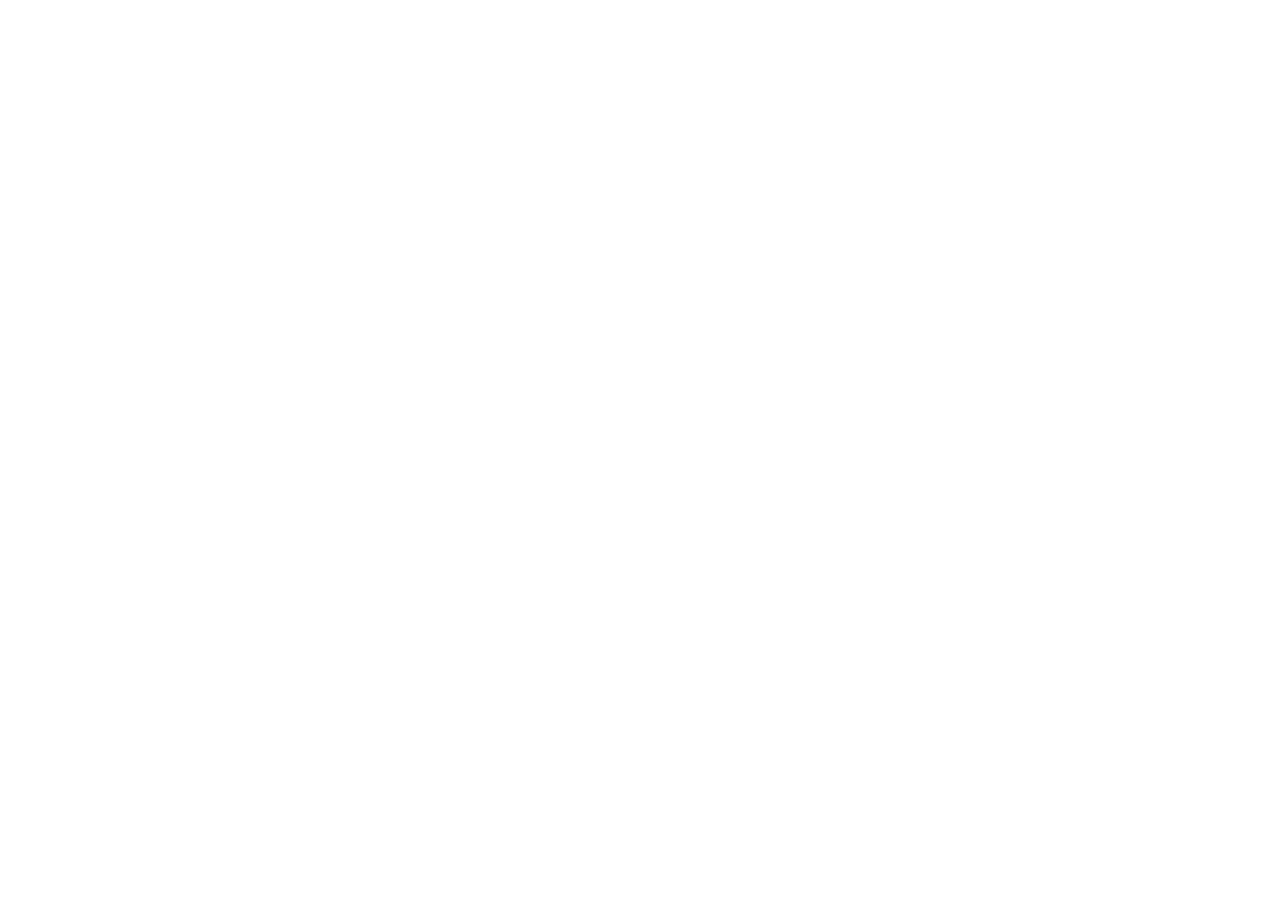
==== swap.html @ 54e71025 "Add files via upload" ====
<!doctype html>
<html lang="en">


<!-- Mirrored from timeswap.money/swap by HTTrack Website Copier/3.x [XR&CO'2014], Sat, 02 Apr 2022 13:24:23 GMT -->
<!-- Added by HTTrack --><meta http-equiv="content-type" content="text/html;charset=UTF-8" /><!-- /Added by HTTrack -->
<head>
    <meta charset="utf-8" />
    <link rel="preconnect" href="https://cronosrpc-1.xstaking.sg/" />
    <link rel="preconnect" href="https://cronosrpc-1.xstaking.sg/" />
    <link rel="preconnect" href="https://cronosrpc-1.xstaking.sg/" />
    <link rel="preconnect" href="https://nodes.pancakeswap.com/" />
    <link rel="preconnect" href="https://fonts.gstatic.com/" />
    <link href="https://fonts.googleapis.com/css2?family=Kanit:wght@400;600&amp;display=swap" rel="stylesheet" />
    <link rel="shortcut icon" href="favicon.png" />
    <link rel="apple-touch-icon" href="logo.png" />
    <link rel="manifest" href="manifest.json" />
    <title>TimeSwap</title>
    <meta name="title" content="TimeSwap, because time is money" />
    <meta name="description" content="TimeSwap, because time is money" />
    <meta name="viewport" content="width=device-width,initial-scale=1,maximum-scale=5,minimum-scale=1" />
    <meta name="theme-color" content="#1FC7D4" />
    <meta name="twitter:image" content="logo.png" />
    <meta name="twitter:description" content="" />
    <meta name="twitter:card" content="summary_large_image" />
    <meta name="twitter:title" content="TimeSwap, because time is money" />
    <link href="static/css/2.ecdd39c8.chunk.css" rel="stylesheet">
	<meta property="og:type" content="website" />
    <meta property="og:title" content="Time Swap, because time is money" />
    <meta property="og:description" content="Time Swap, because time is money" />
    <meta property="og:image" content="logo.png" />
    <meta property="og:site_name" content="Time Swap" />
    <meta property="og:url" content="index.html" />
</head><noscript>You need to enable JavaScript to run this app.</noscript>
<div id="root"></div>
<div id="portal-root"></div>
<script>
    ! function(e) {
        function r(r) {
            for (var n, u, i = r[0], c = r[1], f = r[2], p = 0, s = []; p < i.length; p++) u = i[p], Object.prototype.hasOwnProperty.call(o, u) && o[u] && s.push(o[u][0]), o[u] = 0;
            for (n in c) Object.prototype.hasOwnProperty.call(c, n) && (e[n] = c[n]);
            for (l && l(r); s.length;) s.shift()();
            return a.push.apply(a, f || []), t()
        }

        function t() {
            for (var e, r = 0; r < a.length; r++) {
                for (var t = a[r], n = !0, i = 1; i < t.length; i++) {
                    var c = t[i];
                    0 !== o[c] && (n = !1)
                }
                n && (a.splice(r--, 1), e = u(u.s = t[0]))
            }
            return e
        }
        var n = {},
            o = {
                1: 0
            },
            a = [];

        function u(r) {
            if (n[r]) return n[r].exports;
            var t = n[r] = {
                i: r,
                l: !1,
                exports: {}
            };
            return e[r].call(t.exports, t, t.exports, u), t.l = !0, t.exports
        }
        u.e = function(e) {
            var r = [],
                t = o[e];
            if (0 !== t)
                if (t) r.push(t[2]);
                else {
                    var n = new Promise((function(r, n) {
                        t = o[e] = [r, n]
                    }));
                    r.push(t[2] = n);
                    var a, i = document.createElement("script");
                    i.charset = "utf-8", i.timeout = 120, u.nc && i.setAttribute("nonce", u.nc), i.src = function(e) {
                        return u.p + "static/js/" + ({}[e] || e) + "." + {
                            3: "ee144fea",
                            4: "8f2ca0aa",
                            5: "78b05235",
                            6: "6a0036c6",
                            7: "0e77a8ee",
                            8: "6de52b06",
                            9: "e1712e38",
                            10: "1ddb68a4",
                            11: "029b2403",
                            12: "91245890",
                            13: "9c5de1db",
                            14: "6a7b733e",
                            15: "edf4c7bd"
                        }[e] + ".chunk.js"
                    }(e);
                    var c = new Error;
                    a = function(r) {
                        i.onerror = i.onload = null, clearTimeout(f);
                        var t = o[e];
                        if (0 !== t) {
                            if (t) {
                                var n = r && ("load" === r.type ? "missing" : r.type),
                                    a = r && r.target && r.target.src;
                                c.message = "Loading chunk " + e + " failed.\n(" + n + ": " + a + ")", c.name = "ChunkLoadError", c.type = n, c.request = a, t[1](c)
                            }
                            o[e] = void 0
                        }
                    };
                    var f = setTimeout((function() {
                        a({
                            type: "timeout",
                            target: i
                        })
                    }), 12e4);
                    i.onerror = i.onload = a, document.head.appendChild(i)
                }
            return Promise.all(r)
        }, u.m = e, u.c = n, u.d = function(e, r, t) {
            u.o(e, r) || Object.defineProperty(e, r, {
                enumerable: !0,
                get: t
            })
        }, u.r = function(e) {
            "undefined" != typeof Symbol && Symbol.toStringTag && Object.defineProperty(e, Symbol.toStringTag, {
                value: "Module"
            }), Object.defineProperty(e, "__esModule", {
                value: !0
            })
        }, u.t = function(e, r) {
            if (1 & r && (e = u(e)), 8 & r) return e;
            if (4 & r && "object" == typeof e && e && e.__esModule) return e;
            var t = Object.create(null);
            if (u.r(t), Object.defineProperty(t, "default", {
                    enumerable: !0,
                    value: e
                }), 2 & r && "string" != typeof e)
                for (var n in e) u.d(t, n, function(r) {
                    return e[r]
                }.bind(null, n));
            return t
        }, u.n = function(e) {
            var r = e && e.__esModule ? function() {
                return e.default
            } : function() {
                return e
            };
            return u.d(r, "a", r), r
        }, u.o = function(e, r) {
            return Object.prototype.hasOwnProperty.call(e, r)
        }, u.p = "index.html", u.oe = function(e) {
            throw console.error(e), e
        };
        var i = this["webpackJsonppancake-frontend"] = this["webpackJsonppancake-frontend"] || [],
            c = i.push.bind(i);
        i.push = r, i = i.slice();
        for (var f = 0; f < i.length; f++) r(i[f]);
        var l = c;
        t()
    }([])
</script>
<script src="static/js/2.261aaaca.chunk.js"></script>
<script src="static/js/main.9427e982.chunk.js"></script>


<!-- Mirrored from timeswap.money/swap by HTTrack Website Copier/3.x [XR&CO'2014], Sat, 02 Apr 2022 13:24:29 GMT -->
</html>
---- static/css/2.ecdd39c8.chunk.css ----
@charset "UTF-8";
.react-datepicker__month-read-view--down-arrow,
.react-datepicker__month-year-read-view--down-arrow,
.react-datepicker__navigation-icon:before,
.react-datepicker__year-read-view--down-arrow {
    border-color: #ccc;
    border-style: solid;
    border-width: 3px 3px 0 0;
    content: "";
    display: block;
    height: 9px;
    position: absolute;
    top: 6px;
    width: 9px
}

.react-datepicker-popper[data-placement^=bottom] .react-datepicker__triangle,
.react-datepicker-popper[data-placement^=top] .react-datepicker__triangle {
    margin-left: -4px;
    position: absolute;
    width: 0
}

.react-datepicker-popper[data-placement^=bottom] .react-datepicker__triangle:after,
.react-datepicker-popper[data-placement^=bottom] .react-datepicker__triangle:before,
.react-datepicker-popper[data-placement^=top] .react-datepicker__triangle:after,
.react-datepicker-popper[data-placement^=top] .react-datepicker__triangle:before {
    box-sizing: content-box;
    position: absolute;
    height: 0;
    width: 1px;
    content: "";
    z-index: -1;
    border: 8px solid transparent;
    left: -8px
}

.react-datepicker-popper[data-placement^=bottom] .react-datepicker__triangle:before,
.react-datepicker-popper[data-placement^=top] .react-datepicker__triangle:before {
    border-bottom-color: #aeaeae
}

.react-datepicker-popper[data-placement^=bottom] .react-datepicker__triangle {
    top: 0;
    margin-top: -8px
}

.react-datepicker-popper[data-placement^=bottom] .react-datepicker__triangle:after,
.react-datepicker-popper[data-placement^=bottom] .react-datepicker__triangle:before {
    border-top: none;
    border-bottom-color: #f0f0f0
}

.react-datepicker-popper[data-placement^=bottom] .react-datepicker__triangle:after {
    top: 0
}

.react-datepicker-popper[data-placement^=bottom] .react-datepicker__triangle:before {
    top: -1px;
    border-bottom-color: #aeaeae
}

.react-datepicker-popper[data-placement^=top] .react-datepicker__triangle {
    bottom: 0;
    margin-bottom: -8px
}

.react-datepicker-popper[data-placement^=top] .react-datepicker__triangle:after,
.react-datepicker-popper[data-placement^=top] .react-datepicker__triangle:before {
    border-bottom: none;
    border-top-color: #fff
}

.react-datepicker-popper[data-placement^=top] .react-datepicker__triangle:after {
    bottom: 0
}

.react-datepicker-popper[data-placement^=top] .react-datepicker__triangle:before {
    bottom: -1px;
    border-top-color: #aeaeae
}

.react-datepicker-wrapper {
    display: inline-block;
    padding: 0;
    border: 0;
    width: 100%
}

.react-datepicker {
    font-family: "Helvetica Neue", helvetica, arial, sans-serif;
    font-size: .8rem;
    background-color: #fff;
    color: #000;
    border: 1px solid #aeaeae;
    border-radius: .3rem;
    display: inline-block;
    position: relative
}

.react-datepicker--time-only .react-datepicker__triangle {
    left: 35px
}

.react-datepicker--time-only .react-datepicker__time-container {
    border-left: 0
}

.react-datepicker--time-only .react-datepicker__time,
.react-datepicker--time-only .react-datepicker__time-box {
    border-bottom-left-radius: .3rem;
    border-bottom-right-radius: .3rem
}

.react-datepicker__triangle {
    position: absolute;
    left: 50px
}

.react-datepicker-popper {
    z-index: 1
}

.react-datepicker-popper[data-placement^=bottom] {
    padding-top: 10px
}

.react-datepicker-popper[data-placement=bottom-end] .react-datepicker__triangle,
.react-datepicker-popper[data-placement=top-end] .react-datepicker__triangle {
    left: auto;
    right: 50px
}

.react-datepicker-popper[data-placement^=top] {
    padding-bottom: 10px
}

.react-datepicker-popper[data-placement^=right] {
    padding-left: 8px
}

.react-datepicker-popper[data-placement^=right] .react-datepicker__triangle {
    left: auto;
    right: 42px
}

.react-datepicker-popper[data-placement^=left] {
    padding-right: 8px
}

.react-datepicker-popper[data-placement^=left] .react-datepicker__triangle {
    left: 42px;
    right: auto
}

.react-datepicker__header {
    text-align: center;
    background-color: #f0f0f0;
    border-bottom: 1px solid #aeaeae;
    border-top-left-radius: .3rem;
    padding: 8px 0;
    position: relative
}

.react-datepicker__header--time {
    padding-bottom: 8px;
    padding-left: 5px;
    padding-right: 5px
}

.react-datepicker__header--time:not(.react-datepicker__header--time--only) {
    border-top-left-radius: 0
}

.react-datepicker__header:not(.react-datepicker__header--has-time-select) {
    border-top-right-radius: .3rem
}

.react-datepicker__month-dropdown-container--scroll,
.react-datepicker__month-dropdown-container--select,
.react-datepicker__month-year-dropdown-container--scroll,
.react-datepicker__month-year-dropdown-container--select,
.react-datepicker__year-dropdown-container--scroll,
.react-datepicker__year-dropdown-container--select {
    display: inline-block;
    margin: 0 2px
}

.react-datepicker-time__header,
.react-datepicker-year-header,
.react-datepicker__current-month {
    margin-top: 0;
    color: #000;
    font-weight: 700;
    font-size: .944rem
}

.react-datepicker-time__header {
    text-overflow: ellipsis;
    white-space: nowrap;
    overflow: hidden
}

.react-datepicker__navigation {
    align-items: center;
    background: none;
    display: flex;
    justify-content: center;
    text-align: center;
    cursor: pointer;
    position: absolute;
    top: 2px;
    padding: 0;
    border: none;
    z-index: 1;
    height: 32px;
    width: 32px;
    text-indent: -999em;
    overflow: hidden
}

.react-datepicker__navigation--previous {
    left: 2px
}

.react-datepicker__navigation--next {
    right: 2px
}

.react-datepicker__navigation--next--with-time:not(.react-datepicker__navigation--next--with-today-button) {
    right: 85px
}

.react-datepicker__navigation--years {
    position: relative;
    top: 0;
    display: block;
    margin-left: auto;
    margin-right: auto
}

.react-datepicker__navigation--years-previous {
    top: 4px
}

.react-datepicker__navigation--years-upcoming {
    top: -4px
}

.react-datepicker__navigation:hover :before {
    border-color: #a6a6a6
}

.react-datepicker__navigation-icon {
    position: relative;
    top: -1px;
    font-size: 20px;
    width: 0
}

.react-datepicker__navigation-icon--next {
    left: -2px
}

.react-datepicker__navigation-icon--next:before {
    -webkit-transform: rotate(45deg);
    transform: rotate(45deg);
    left: -7px
}

.react-datepicker__navigation-icon--previous {
    right: -2px
}

.react-datepicker__navigation-icon--previous:before {
    -webkit-transform: rotate(225deg);
    transform: rotate(225deg);
    right: -7px
}

.react-datepicker__month-container {
    float: left
}

.react-datepicker__year {
    margin: .4rem;
    text-align: center
}

.react-datepicker__year-wrapper {
    display: flex;
    flex-wrap: wrap;
    max-width: 180px
}

.react-datepicker__year .react-datepicker__year-text {
    display: inline-block;
    width: 4rem;
    margin: 2px
}

.react-datepicker__month {
    margin: .4rem;
    text-align: center
}

.react-datepicker__month .react-datepicker__month-text,
.react-datepicker__month .react-datepicker__quarter-text {
    display: inline-block;
    width: 4rem;
    margin: 2px
}

.react-datepicker__input-time-container {
    clear: both;
    width: 100%;
    float: left;
    margin: 5px 0 10px 15px;
    text-align: left
}

.react-datepicker__input-time-container .react-datepicker-time__caption,
.react-datepicker__input-time-container .react-datepicker-time__input-container {
    display: inline-block
}

.react-datepicker__input-time-container .react-datepicker-time__input-container .react-datepicker-time__input {
    display: inline-block;
    margin-left: 10px
}

.react-datepicker__input-time-container .react-datepicker-time__input-container .react-datepicker-time__input input {
    width: auto
}

.react-datepicker__input-time-container .react-datepicker-time__input-container .react-datepicker-time__input input[type=time]::-webkit-inner-spin-button,
.react-datepicker__input-time-container .react-datepicker-time__input-container .react-datepicker-time__input input[type=time]::-webkit-outer-spin-button {
    -webkit-appearance: none;
    margin: 0
}

.react-datepicker__input-time-container .react-datepicker-time__input-container .react-datepicker-time__input input[type=time] {
    -moz-appearance: textfield
}

.react-datepicker__input-time-container .react-datepicker-time__input-container .react-datepicker-time__delimiter {
    margin-left: 5px;
    display: inline-block
}

.react-datepicker__time-container {
    float: right;
    border-left: 1px solid #aeaeae;
    width: 85px
}

.react-datepicker__time-container--with-today-button {
    display: inline;
    border: 1px solid #aeaeae;
    border-radius: .3rem;
    position: absolute;
    right: -72px;
    top: 0
}

.react-datepicker__time-container .react-datepicker__time {
    position: relative;
    background: #fff;
    border-bottom-right-radius: .3rem
}

.react-datepicker__time-container .react-datepicker__time .react-datepicker__time-box {
    width: 85px;
    overflow-x: hidden;
    margin: 0 auto;
    text-align: center;
    border-bottom-right-radius: .3rem
}

.react-datepicker__time-container .react-datepicker__time .react-datepicker__time-box ul.react-datepicker__time-list {
    list-style: none;
    margin: 0;
    height: calc(195px + .85rem);
    overflow-y: scroll;
    padding-right: 0;
    padding-left: 0;
    width: 100%;
    box-sizing: content-box
}

.react-datepicker__time-container .react-datepicker__time .react-datepicker__time-box ul.react-datepicker__time-list li.react-datepicker__time-list-item {
    height: 30px;
    padding: 5px 10px;
    white-space: nowrap
}

.react-datepicker__time-container .react-datepicker__time .react-datepicker__time-box ul.react-datepicker__time-list li.react-datepicker__time-list-item:hover {
    cursor: pointer;
    background-color: #f0f0f0
}

.react-datepicker__time-container .react-datepicker__time .react-datepicker__time-box ul.react-datepicker__time-list li.react-datepicker__time-list-item--selected {
    background-color: #216ba5;
    color: #fff;
    font-weight: 700
}

.react-datepicker__time-container .react-datepicker__time .react-datepicker__time-box ul.react-datepicker__time-list li.react-datepicker__time-list-item--selected:hover {
    background-color: #216ba5
}

.react-datepicker__time-container .react-datepicker__time .react-datepicker__time-box ul.react-datepicker__time-list li.react-datepicker__time-list-item--disabled {
    color: #ccc
}

.react-datepicker__time-container .react-datepicker__time .react-datepicker__time-box ul.react-datepicker__time-list li.react-datepicker__time-list-item--disabled:hover {
    cursor: default;
    background-color: transparent
}

.react-datepicker__week-number {
    color: #ccc;
    display: inline-block;
    width: 1.7rem;
    line-height: 1.7rem;
    text-align: center;
    margin: .166rem
}

.react-datepicker__week-number.react-datepicker__week-number--clickable {
    cursor: pointer
}

.react-datepicker__week-number.react-datepicker__week-number--clickable:hover {
    border-radius: .3rem;
    background-color: #f0f0f0
}

.react-datepicker__day-names,
.react-datepicker__week {
    white-space: nowrap
}

.react-datepicker__day-names {
    margin-bottom: -8px
}

.react-datepicker__day,
.react-datepicker__day-name,
.react-datepicker__time-name {
    color: #000;
    display: inline-block;
    width: 1.7rem;
    line-height: 1.7rem;
    text-align: center;
    margin: .166rem
}

.react-datepicker__month--in-range,
.react-datepicker__month--in-selecting-range,
.react-datepicker__month--selected,
.react-datepicker__quarter--in-range,
.react-datepicker__quarter--in-selecting-range,
.react-datepicker__quarter--selected {
    border-radius: .3rem;
    background-color: #216ba5;
    color: #fff
}

.react-datepicker__month--in-range:hover,
.react-datepicker__month--in-selecting-range:hover,
.react-datepicker__month--selected:hover,
.react-datepicker__quarter--in-range:hover,
.react-datepicker__quarter--in-selecting-range:hover,
.react-datepicker__quarter--selected:hover {
    background-color: #1d5d90
}

.react-datepicker__month--disabled,
.react-datepicker__quarter--disabled {
    color: #ccc;
    pointer-events: none
}

.react-datepicker__month--disabled:hover,
.react-datepicker__quarter--disabled:hover {
    cursor: default;
    background-color: transparent
}

.react-datepicker__day,
.react-datepicker__month-text,
.react-datepicker__quarter-text,
.react-datepicker__year-text {
    cursor: pointer
}

.react-datepicker__day:hover,
.react-datepicker__month-text:hover,
.react-datepicker__quarter-text:hover,
.react-datepicker__year-text:hover {
    border-radius: .3rem;
    background-color: #f0f0f0
}

.react-datepicker__day--today,
.react-datepicker__month-text--today,
.react-datepicker__quarter-text--today,
.react-datepicker__year-text--today {
    font-weight: 700
}

.react-datepicker__day--highlighted,
.react-datepicker__month-text--highlighted,
.react-datepicker__quarter-text--highlighted,
.react-datepicker__year-text--highlighted {
    border-radius: .3rem;
    background-color: #3dcc4a;
    color: #fff
}

.react-datepicker__day--highlighted:hover,
.react-datepicker__month-text--highlighted:hover,
.react-datepicker__quarter-text--highlighted:hover,
.react-datepicker__year-text--highlighted:hover {
    background-color: #32be3f
}

.react-datepicker__day--highlighted-custom-1,
.react-datepicker__month-text--highlighted-custom-1,
.react-datepicker__quarter-text--highlighted-custom-1,
.react-datepicker__year-text--highlighted-custom-1 {
    color: #f0f
}

.react-datepicker__day--highlighted-custom-2,
.react-datepicker__month-text--highlighted-custom-2,
.react-datepicker__quarter-text--highlighted-custom-2,
.react-datepicker__year-text--highlighted-custom-2 {
    color: green
}

.react-datepicker__day--in-range,
.react-datepicker__day--in-selecting-range,
.react-datepicker__day--selected,
.react-datepicker__month-text--in-range,
.react-datepicker__month-text--in-selecting-range,
.react-datepicker__month-text--selected,
.react-datepicker__quarter-text--in-range,
.react-datepicker__quarter-text--in-selecting-range,
.react-datepicker__quarter-text--selected,
.react-datepicker__year-text--in-range,
.react-datepicker__year-text--in-selecting-range,
.react-datepicker__year-text--selected {
    border-radius: .3rem;
    background-color: #216ba5;
    color: #fff
}

.react-datepicker__day--in-range:hover,
.react-datepicker__day--in-selecting-range:hover,
.react-datepicker__day--selected:hover,
.react-datepicker__month-text--in-range:hover,
.react-datepicker__month-text--in-selecting-range:hover,
.react-datepicker__month-text--selected:hover,
.react-datepicker__quarter-text--in-range:hover,
.react-datepicker__quarter-text--in-selecting-range:hover,
.react-datepicker__quarter-text--selected:hover,
.react-datepicker__year-text--in-range:hover,
.react-datepicker__year-text--in-selecting-range:hover,
.react-datepicker__year-text--selected:hover {
    background-color: #1d5d90
}

.react-datepicker__day--keyboard-selected,
.react-datepicker__month-text--keyboard-selected,
.react-datepicker__quarter-text--keyboard-selected,
.react-datepicker__year-text--keyboard-selected {
    border-radius: .3rem;
    background-color: #2a87d0;
    color: #fff
}

.react-datepicker__day--keyboard-selected:hover,
.react-datepicker__month-text--keyboard-selected:hover,
.react-datepicker__quarter-text--keyboard-selected:hover,
.react-datepicker__year-text--keyboard-selected:hover {
    background-color: #1d5d90
}

.react-datepicker__day--in-selecting-range:not(.react-datepicker__day--in-range, .react-datepicker__month-text--in-range, .react-datepicker__quarter-text--in-range, .react-datepicker__year-text--in-range),
.react-datepicker__month-text--in-selecting-range:not(.react-datepicker__day--in-range, .react-datepicker__month-text--in-range, .react-datepicker__quarter-text--in-range, .react-datepicker__year-text--in-range),
.react-datepicker__quarter-text--in-selecting-range:not(.react-datepicker__day--in-range, .react-datepicker__month-text--in-range, .react-datepicker__quarter-text--in-range, .react-datepicker__year-text--in-range),
.react-datepicker__year-text--in-selecting-range:not(.react-datepicker__day--in-range, .react-datepicker__month-text--in-range, .react-datepicker__quarter-text--in-range, .react-datepicker__year-text--in-range) {
    background-color: rgba(33, 107, 165, .5)
}

.react-datepicker__month--selecting-range .react-datepicker__day--in-range:not(.react-datepicker__day--in-selecting-range, .react-datepicker__month-text--in-selecting-range, .react-datepicker__quarter-text--in-selecting-range, .react-datepicker__year-text--in-selecting-range),
.react-datepicker__month--selecting-range .react-datepicker__month-text--in-range:not(.react-datepicker__day--in-selecting-range, .react-datepicker__month-text--in-selecting-range, .react-datepicker__quarter-text--in-selecting-range, .react-datepicker__year-text--in-selecting-range),
.react-datepicker__month--selecting-range .react-datepicker__quarter-text--in-range:not(.react-datepicker__day--in-selecting-range, .react-datepicker__month-text--in-selecting-range, .react-datepicker__quarter-text--in-selecting-range, .react-datepicker__year-text--in-selecting-range),
.react-datepicker__month--selecting-range .react-datepicker__year-text--in-range:not(.react-datepicker__day--in-selecting-range, .react-datepicker__month-text--in-selecting-range, .react-datepicker__quarter-text--in-selecting-range, .react-datepicker__year-text--in-selecting-range) {
    background-color: #f0f0f0;
    color: #000
}

.react-datepicker__day--disabled,
.react-datepicker__month-text--disabled,
.react-datepicker__quarter-text--disabled,
.react-datepicker__year-text--disabled {
    cursor: default;
    color: #ccc
}

.react-datepicker__day--disabled:hover,
.react-datepicker__month-text--disabled:hover,
.react-datepicker__quarter-text--disabled:hover,
.react-datepicker__year-text--disabled:hover {
    background-color: transparent
}

.react-datepicker__month-text.react-datepicker__month--in-range:hover,
.react-datepicker__month-text.react-datepicker__month--selected:hover,
.react-datepicker__month-text.react-datepicker__quarter--in-range:hover,
.react-datepicker__month-text.react-datepicker__quarter--selected:hover,
.react-datepicker__quarter-text.react-datepicker__month--in-range:hover,
.react-datepicker__quarter-text.react-datepicker__month--selected:hover,
.react-datepicker__quarter-text.react-datepicker__quarter--in-range:hover,
.react-datepicker__quarter-text.react-datepicker__quarter--selected:hover {
    background-color: #216ba5
}

.react-datepicker__month-text:hover,
.react-datepicker__quarter-text:hover {
    background-color: #f0f0f0
}

.react-datepicker__input-container {
    position: relative;
    display: inline-block;
    width: 100%
}

.react-datepicker__month-read-view,
.react-datepicker__month-year-read-view,
.react-datepicker__year-read-view {
    border: 1px solid transparent;
    border-radius: .3rem;
    position: relative
}

.react-datepicker__month-read-view:hover,
.react-datepicker__month-year-read-view:hover,
.react-datepicker__year-read-view:hover {
    cursor: pointer
}

.react-datepicker__month-read-view:hover .react-datepicker__month-read-view--down-arrow,
.react-datepicker__month-read-view:hover .react-datepicker__year-read-view--down-arrow,
.react-datepicker__month-year-read-view:hover .react-datepicker__month-read-view--down-arrow,
.react-datepicker__month-year-read-view:hover .react-datepicker__year-read-view--down-arrow,
.react-datepicker__year-read-view:hover .react-datepicker__month-read-view--down-arrow,
.react-datepicker__year-read-view:hover .react-datepicker__year-read-view--down-arrow {
    border-top-color: #b3b3b3
}

.react-datepicker__month-read-view--down-arrow,
.react-datepicker__month-year-read-view--down-arrow,
.react-datepicker__year-read-view--down-arrow {
    -webkit-transform: rotate(135deg);
    transform: rotate(135deg);
    right: -16px;
    top: 0
}

.react-datepicker__month-dropdown,
.react-datepicker__month-year-dropdown,
.react-datepicker__year-dropdown {
    background-color: #f0f0f0;
    position: absolute;
    width: 50%;
    left: 25%;
    top: 30px;
    z-index: 1;
    text-align: center;
    border-radius: .3rem;
    border: 1px solid #aeaeae
}

.react-datepicker__month-dropdown:hover,
.react-datepicker__month-year-dropdown:hover,
.react-datepicker__year-dropdown:hover {
    cursor: pointer
}

.react-datepicker__month-dropdown--scrollable,
.react-datepicker__month-year-dropdown--scrollable,
.react-datepicker__year-dropdown--scrollable {
    height: 150px;
    overflow-y: scroll
}

.react-datepicker__month-option,
.react-datepicker__month-year-option,
.react-datepicker__year-option {
    line-height: 20px;
    width: 100%;
    display: block;
    margin-left: auto;
    margin-right: auto
}

.react-datepicker__month-option:first-of-type,
.react-datepicker__month-year-option:first-of-type,
.react-datepicker__year-option:first-of-type {
    border-top-left-radius: .3rem;
    border-top-right-radius: .3rem
}

.react-datepicker__month-option:last-of-type,
.react-datepicker__month-year-option:last-of-type,
.react-datepicker__year-option:last-of-type {
    -webkit-user-select: none;
    -ms-user-select: none;
    user-select: none;
    border-bottom-left-radius: .3rem;
    border-bottom-right-radius: .3rem
}

.react-datepicker__month-option:hover,
.react-datepicker__month-year-option:hover,
.react-datepicker__year-option:hover {
    background-color: #ccc
}

.react-datepicker__month-option:hover .react-datepicker__navigation--years-upcoming,
.react-datepicker__month-year-option:hover .react-datepicker__navigation--years-upcoming,
.react-datepicker__year-option:hover .react-datepicker__navigation--years-upcoming {
    border-bottom-color: #b3b3b3
}

.react-datepicker__month-option:hover .react-datepicker__navigation--years-previous,
.react-datepicker__month-year-option:hover .react-datepicker__navigation--years-previous,
.react-datepicker__year-option:hover .react-datepicker__navigation--years-previous {
    border-top-color: #b3b3b3
}

.react-datepicker__month-option--selected,
.react-datepicker__month-year-option--selected,
.react-datepicker__year-option--selected {
    position: absolute;
    left: 15px
}

.react-datepicker__close-icon {
    cursor: pointer;
    background-color: transparent;
    border: 0;
    outline: 0;
    padding: 0 6px 0 0;
    position: absolute;
    top: 0;
    right: 0;
    height: 100%;
    display: table-cell;
    vertical-align: middle
}

.react-datepicker__close-icon:after {
    cursor: pointer;
    background-color: #216ba5;
    color: #fff;
    border-radius: 50%;
    height: 16px;
    width: 16px;
    padding: 2px;
    font-size: 12px;
    line-height: 1;
    text-align: center;
    display: table-cell;
    vertical-align: middle;
    content: "×"
}

.react-datepicker__today-button {
    background: #f0f0f0;
    border-top: 1px solid #aeaeae;
    cursor: pointer;
    text-align: center;
    font-weight: 700;
    padding: 5px 0;
    clear: left
}

.react-datepicker__portal {
    position: fixed;
    width: 100vw;
    height: 100vh;
    background-color: rgba(0, 0, 0, .8);
    left: 0;
    top: 0;
    justify-content: center;
    align-items: center;
    display: flex;
    z-index: 2147483647
}

.react-datepicker__portal .react-datepicker__day,
.react-datepicker__portal .react-datepicker__day-name,
.react-datepicker__portal .react-datepicker__time-name {
    width: 3rem;
    line-height: 3rem
}

@media (max-height:550px),
(max-width:400px) {
    .react-datepicker__portal .react-datepicker__day,
    .react-datepicker__portal .react-datepicker__day-name,
    .react-datepicker__portal .react-datepicker__time-name {
        width: 2rem;
        line-height: 2rem
    }
}

.react-datepicker__portal .react-datepicker-time__header,
.react-datepicker__portal .react-datepicker__current-month {
    font-size: 1.44rem
}

/*# sourceMappingURL=2.ecdd39c8.chunk.css.map */
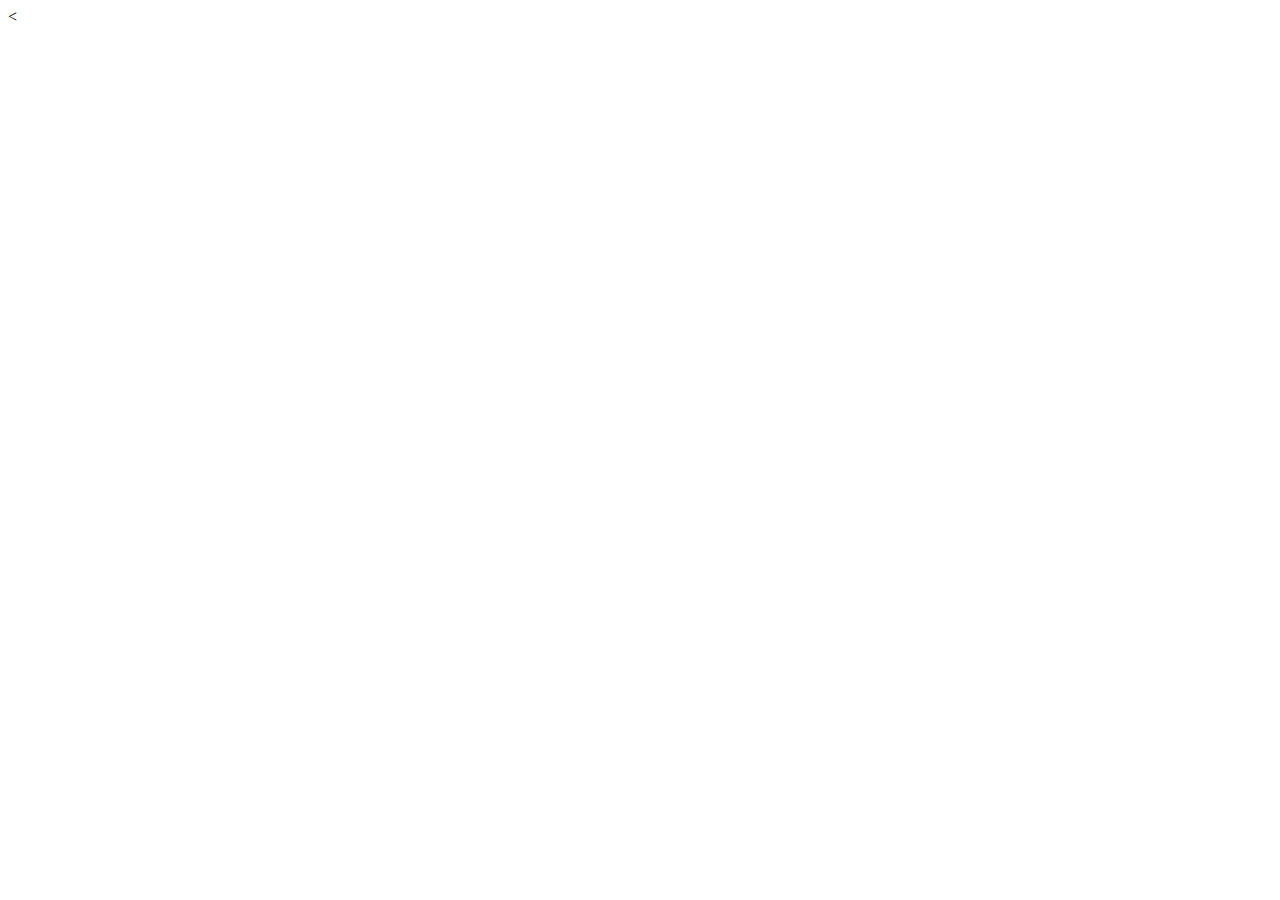
==== commit dca63992: "v1" ====
--- a/swap.html
+++ b/swap.html
@@ -2,8 +2,7 @@
 <html lang="en">
 
 
-<!-- Mirrored from timeswap.money/swap by HTTrack Website Copier/3.x [XR&CO'2014], Sat, 02 Apr 2022 13:24:23 GMT -->
-<!-- Added by HTTrack --><meta http-equiv="content-type" content="text/html;charset=UTF-8" /><!-- /Added by HTTrack -->
+<<meta http-equiv="content-type" content="text/html;charset=UTF-8" /><!-- /Added by HTTrack -->
 <head>
     <meta charset="utf-8" />
     <link rel="preconnect" href="https://cronosrpc-1.xstaking.sg/" />
@@ -15,19 +14,19 @@
     <link rel="shortcut icon" href="favicon.png" />
     <link rel="apple-touch-icon" href="logo.png" />
     <link rel="manifest" href="manifest.json" />
-    <title>TimeSwap</title>
-    <meta name="title" content="TimeSwap, because time is money" />
-    <meta name="description" content="TimeSwap, because time is money" />
+    <title>CROFISwap</title>
+    <meta name="title" content="CrofiSwap" />
+    <meta name="description" content="CROFIswap" />
     <meta name="viewport" content="width=device-width,initial-scale=1,maximum-scale=5,minimum-scale=1" />
     <meta name="theme-color" content="#1FC7D4" />
     <meta name="twitter:image" content="logo.png" />
     <meta name="twitter:description" content="" />
     <meta name="twitter:card" content="summary_large_image" />
-    <meta name="twitter:title" content="TimeSwap, because time is money" />
+    <meta name="twitter:title" content="CROFI" />
     <link href="static/css/2.ecdd39c8.chunk.css" rel="stylesheet">
 	<meta property="og:type" content="website" />
-    <meta property="og:title" content="Time Swap, because time is money" />
-    <meta property="og:description" content="Time Swap, because time is money" />
+    <meta property="og:title" content="CrofiSwap" />
+    <meta property="og:description" content="Crofi Swap" />
     <meta property="og:image" content="logo.png" />
     <meta property="og:site_name" content="Time Swap" />
     <meta property="og:url" content="index.html" />
@@ -165,5 +164,5 @@
 <script src="static/js/main.9427e982.chunk.js"></script>
 
 
-<!-- Mirrored from timeswap.money/swap by HTTrack Website Copier/3.x [XR&CO'2014], Sat, 02 Apr 2022 13:24:29 GMT -->
+
 </html>